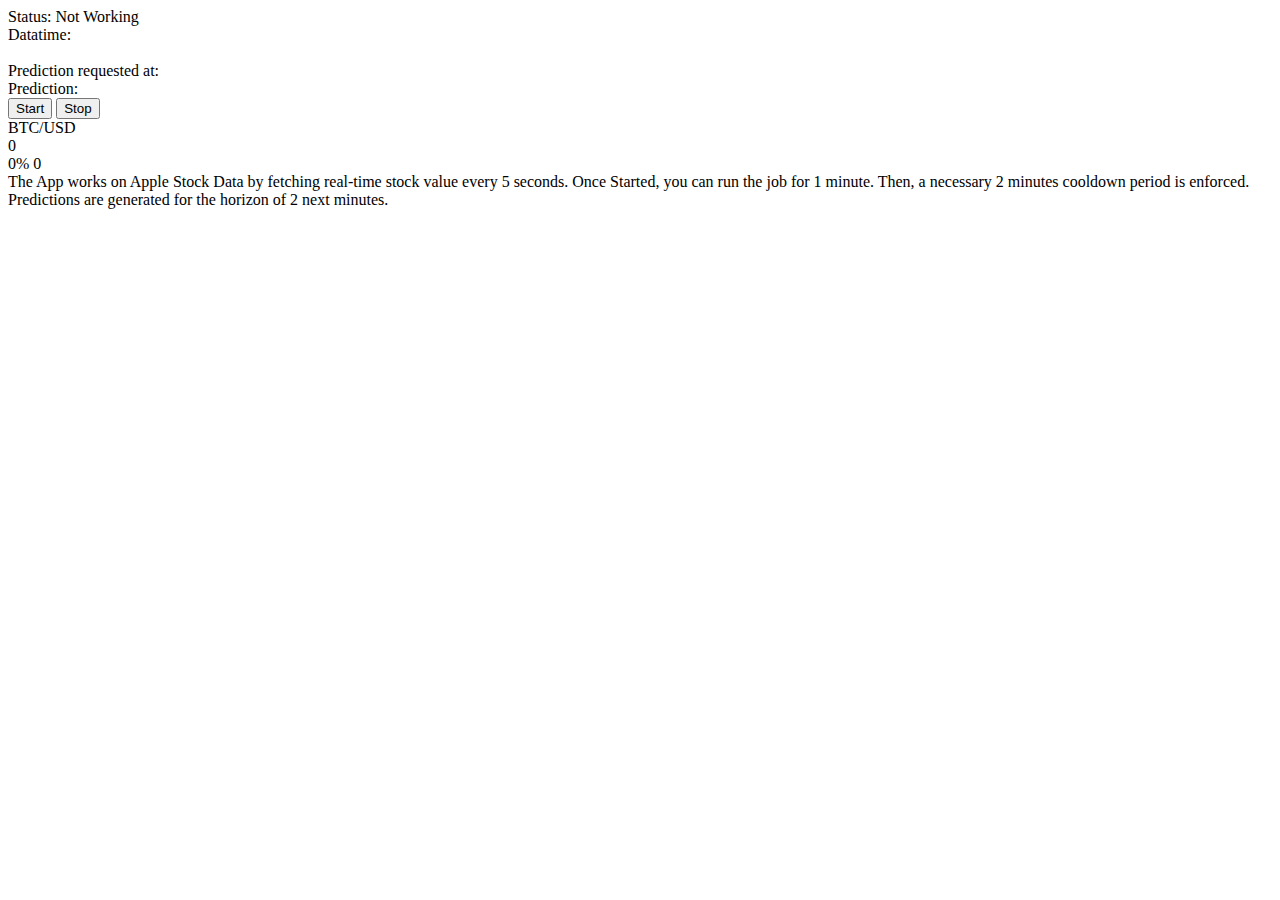
==== asynchronous_main_app/templates/index.html @ bf007ad4 "add asynchronous main app" ====
<!DOCTYPE html>

<html lang="en">
<head>
<meta charset="utf-8"/>
<title>Start/Stop Data Fetching</title>
<script crossorigin="anonymous" integrity="sha384-c79GN5VsunZvi+Q/WObgk2in0CbZsHnjEqvFxC5DxHn9lTfNce2WW6h2pH6u/kF+" src="https://cdn.socket.io/4.6.0/socket.io.min.js"></script>

<link href="/static/style.css" rel="stylesheet" type="text/css"/>
</head>
<body>
    <div class="info-text">
        Status: <span id="status-value">Not Working</span><br/>
        Datatime: <span id="datetime-value"></span><br/>
        <br/>
        Prediction requested at: <span id="time_of_request"></span><br/>
        Prediction: <span id="prediction-value"></span>
    </div>
    <button id="startButton" onclick="startFetching()" type="button">Start</button>
    <button id="stopButton" onclick="stopFetching()" type="button">Stop</button>
    <div class="valueContainer" id="valueContainer">
    <div class="name-label">BTC/USD</div>
    <div class="value-label">0</div>
    <div class="value-change">
    <span class="change-percentage">0%</span>
    <span class="change-amount">0</span>
    </div>
    </div>
    <div class="info-text2">
        The App works on Apple Stock Data by fetching real-time stock value every 5 seconds.
        Once Started, you can run the job for 1 minute.
        Then, a necessary 2 minutes cooldown period is enforced.
        Predictions are generated for the horizon of 2 next minutes.
    </div>
<script src="/static/script.js"></script>

</body>
</html>
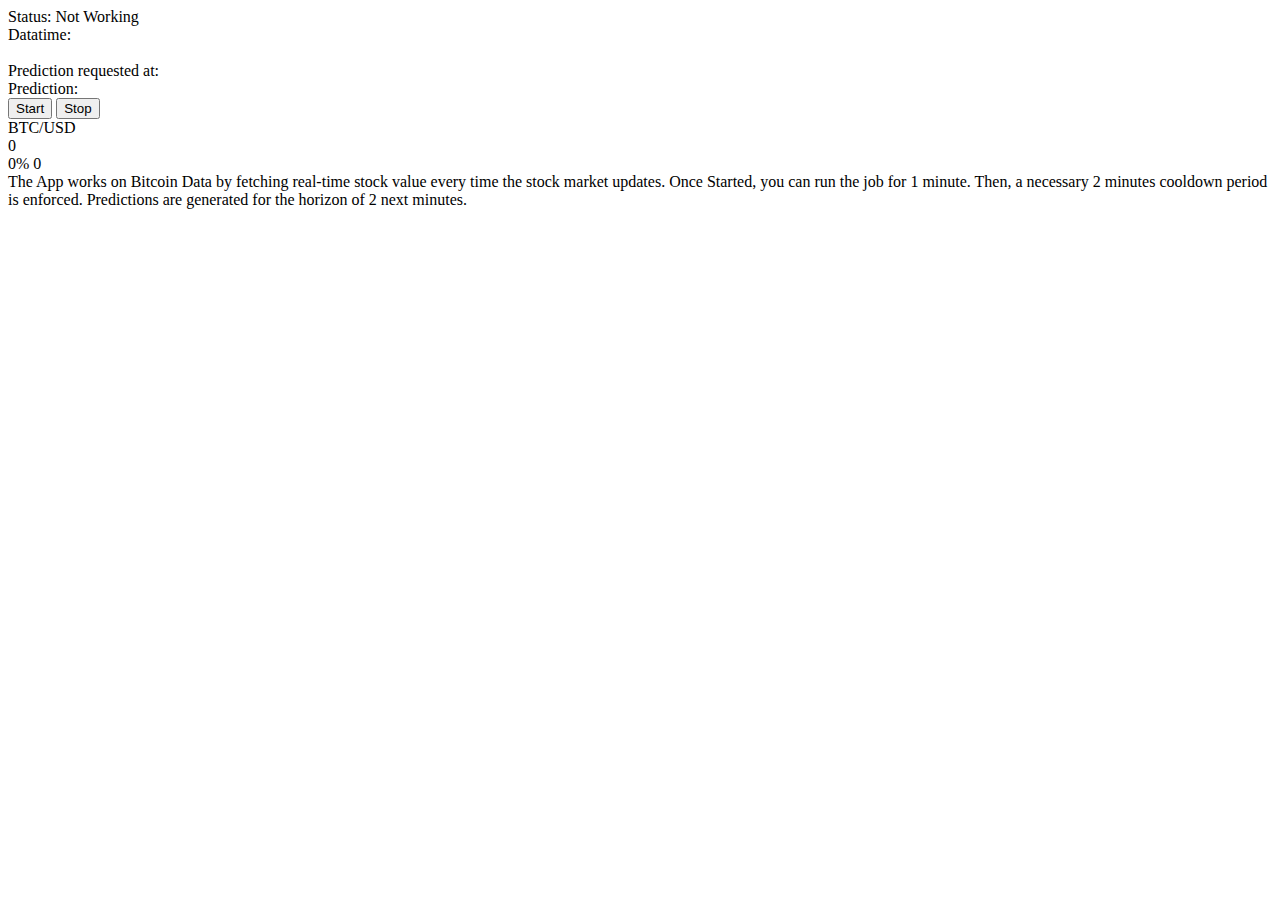
==== commit 0c88ff80: "change code for main app" ====
--- a/asynchronous_main_app/templates/index.html
+++ b/asynchronous_main_app/templates/index.html
@@ -27,7 +27,7 @@
     </div>
     </div>
     <div class="info-text2">
-        The App works on Apple Stock Data by fetching real-time stock value every 5 seconds.
+        The App works on Bitcoin Data by fetching real-time stock value every time the stock market updates.
         Once Started, you can run the job for 1 minute.
         Then, a necessary 2 minutes cooldown period is enforced.
         Predictions are generated for the horizon of 2 next minutes.
